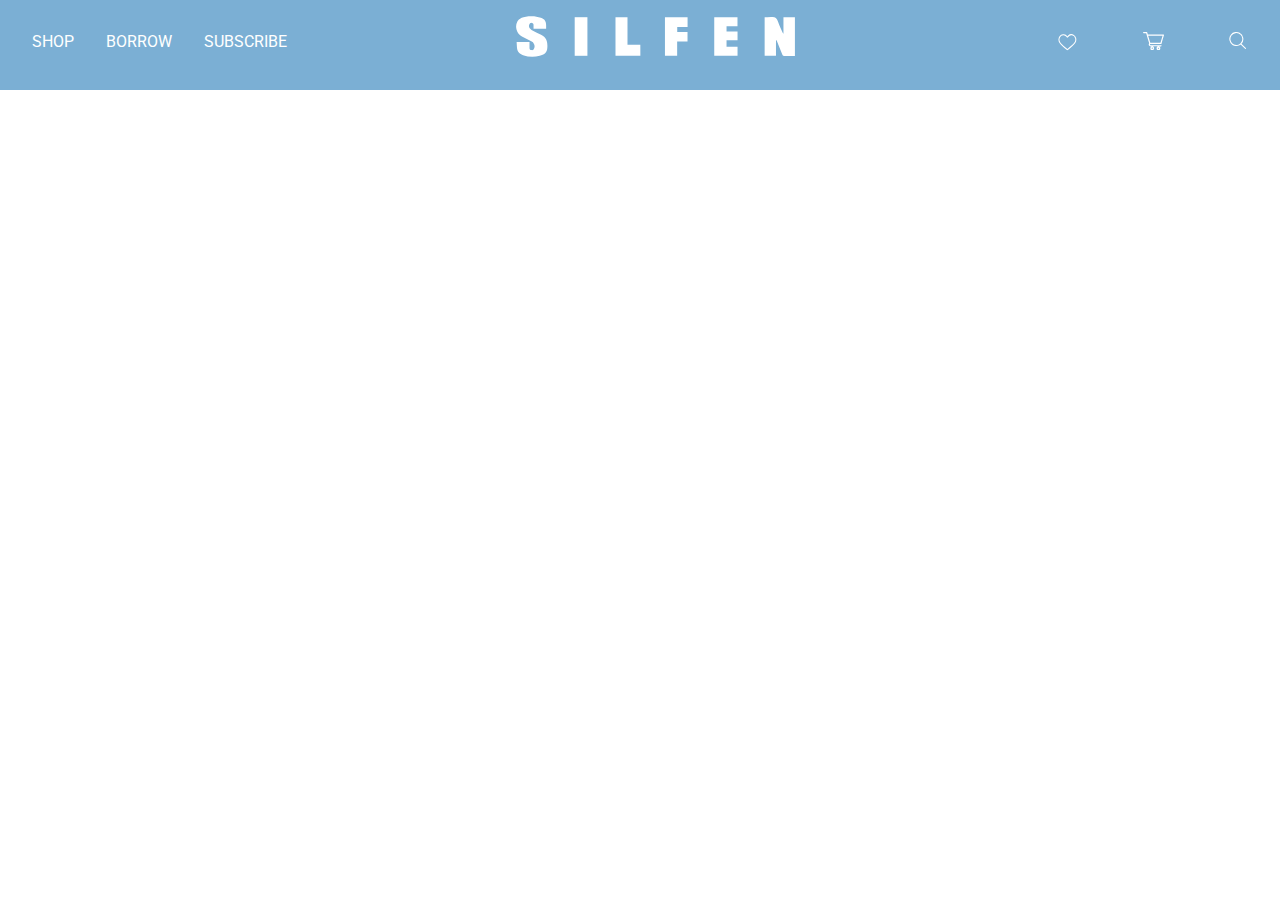
==== navigation.html @ e724b539 "navigation" ====
<!DOCTYPE html>
<html lang="en">
  <head>
    <meta charset="UTF-8" />
    <meta http-equiv="X-UA-Compatible" content="IE=edge" />
    <meta name="viewport" content="width=device-width, initial-scale=1.0" />
    <title>Document</title>
    <link rel="stylesheet" href="css/nav.css" />
    <link rel="stylesheet" href="css/style.css" />
    <link rel="preconnect" href="https://fonts.googleapis.com" />
    <link rel="preconnect" href="https://fonts.gstatic.com" crossorigin />
    <link
      href="https://fonts.googleapis.com/css2?family=Manrope:wght@200;300;400;500;600;700;800&family=Roboto:ital,wght@0,100;0,300;0,400;0,500;0,700;0,900;1,100;1,300;1,400;1,500;1,700;1,900&display=swap"
      rel="stylesheet"
    />
  </head>
  <body>
    <header>
      <section class="menu">
        <nav>
             <button id="menuknap">☰</button> 
             <ul id="menu" class="hidden"> 
                <li><a href="shop.html">Shop</a></li>
                <li><a href="borrow.html">Borrow</a></li>
                <li><a href="create.html">Subscribe</a></li>
             
            </ul>
      </section>
      
      <figure id="logo">
          <a href="index.html">
        <img src="img/silfen.svg" alt="logo" />
    </a>
      </figure>
      <section class="icons">
        <figure class="heart">
            <img src="img/heart.svg" alt="cart">
        </figure>
          <figure>
              <img src="img/cart.svg" alt="cart">
          </figure>
          <figure>
            <img src="img/search.svg" alt="cart">
        </figure>
     
      </section>
    </header>
    <script src="js/menu.js"></script>
  </body>
</html>
---- css/nav.css ----
* {
  padding: 0;
  margin: 0;
  box-sizing: border-box;
}
img {
  max-width: 100%;
  height: auto;
}
header {
  background-color: #7bafd4;
  display: flex;
  place-content: space-between;
}

nav a {
  text-decoration: none;
  cursor: pointer;
  color: white;
  font-family: roboto;
  text-transform: uppercase;
  padding: 2rem;
}

nav a:hover {
  text-shadow: 1px 1px #91d1ff;
  font-size: 1.01rem;
}

#logo {
  padding: 1.5rem;
  width: 50%;
  height: auto;
}

.icons {
  display: flex;
  flex-direction: column;
  place-content: space-between;
  padding: 0;
}

#menu {
  flex-basis: 100%;
}

#menuknap {
  display: inline-block;
  text-decoration: none;
  border: none;
  font-size: 3rem;
  cursor: pointer;
  color: #fff;
  background-color: #7bafd4;
  padding: 0.5rem;
}

.hidden {
  display: none;
}

.icons {
  display: none;
}

@media (min-width: 700px) {
  #menu {
    flex-basis: 0;
  }
  #menuknap {
    display: none;
  }
  nav {
    display: flex;
  }
  header ul {
    display: flex;
  }
  .hidden {
    display: flex;
  }

  header a {
    display: inline-block;
    width: 100%;
    text-align: center;
  }

  header nav {
    display: contents;
    display: flex;
    flex-direction: row;
    padding: 1rem 0 0 0;
  }

  nav a {
    padding: 1rem 0 0 2rem;
  }

  #logo {
    display: flex;
    place-content: center;
    padding: 1rem;
  }

  header li {
    list-style: none;
  }
}

@media (min-width: 800px) {
  .icons figure {
    width: 130%;
    height: auto;
    padding: 2rem;
  }
  header li {
    list-style: none;
  }
  .icons .heart {
    width: 145%;
  }

  .icons {
    display: flex;
    flex-direction: row;
  }

  /* .icons figure {
      width: 130%;
      height: auto;
      padding: 0.1rem;
    } */
}
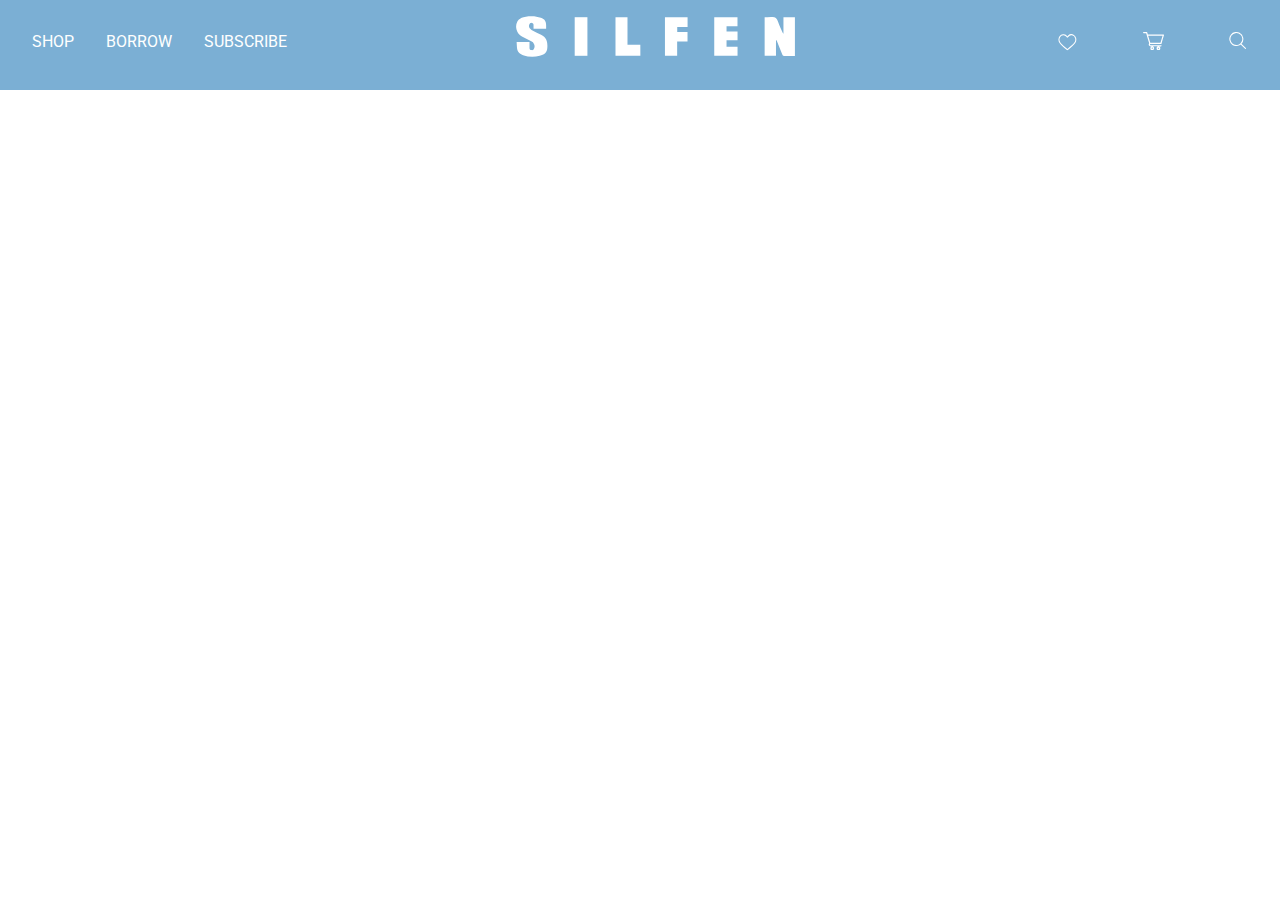
==== commit 1fc2f178: "data" ====
--- a/navigation.html
+++ b/navigation.html
@@ -13,6 +13,7 @@
       href="https://fonts.googleapis.com/css2?family=Manrope:wght@200;300;400;500;600;700;800&family=Roboto:ital,wght@0,100;0,300;0,400;0,500;0,700;0,900;1,100;1,300;1,400;1,500;1,700;1,900&display=swap"
       rel="stylesheet"
     />
+    <meta name="ROBOTS" content="NOINDEX, NOFOLLOW" />
   </head>
   <body>
     <header>
--- a/css/style.css
+++ b/css/style.css
@@ -0,0 +1,101 @@
+* {
+  box-sizing: border-box;
+}
+
+:root {
+  --primary: #7bafd4;
+  --secondary: #aed5b2;
+  --tertiary: #edff00;
+  --cta: #e73b5b;
+}
+
+/* Fonts */
+h1 {
+  font-family: roboto;
+  font-weight: 900;
+  color: #ffffff;
+  font-size: 3.125em;
+}
+
+h2 {
+  font-family: roboto;
+  font-weight: 700;
+  color: #ffffff;
+}
+
+h3 {
+  font-family: manrope;
+}
+
+p {
+  font-family: manrope;
+  color: #ffffff;
+  font-size: 1.25em;
+}
+
+#hello {
+  font-size: 6.5625em;
+}
+
+body {
+}
+
+.background {
+  background-image: url(../assets/SVG/background3.svg);
+  height: auto;
+  max-width: 100%;
+}
+
+/* Buttons */
+
+#signup {
+  color: #ffffff;
+  background-color: var(--cta);
+  border-radius: 5px;
+  padding: 0.9em;
+  border: none;
+  padding-left: 2.6em;
+  padding-right: 2.6em;
+}
+
+#login {
+  background-color: transparent;
+  border-radius: 5px;
+  border-style: solid;
+  border-width: 2px;
+  border-color: var(--cta);
+  padding: 0.9em;
+  padding-left: 2.6em;
+  padding-right: 2.6em;
+}
+
+/* Forms, input, label */
+
+input,
+label {
+  display: block;
+}
+
+input {
+  border-width: 2px;
+  border-style: solid;
+  border-color: #ffffff;
+  border-radius: 5px;
+  background-color: black;
+  color: white;
+  opacity: 50%;
+  padding: 0.5em;
+  height: 3em;
+  width: 25em;
+}
+
+button > a {
+  color: white;
+  font-family: manrope;
+  font-size: 1rem;
+  text-decoration: none;
+}
+
+#login > a {
+  color: var(--cta);
+}
